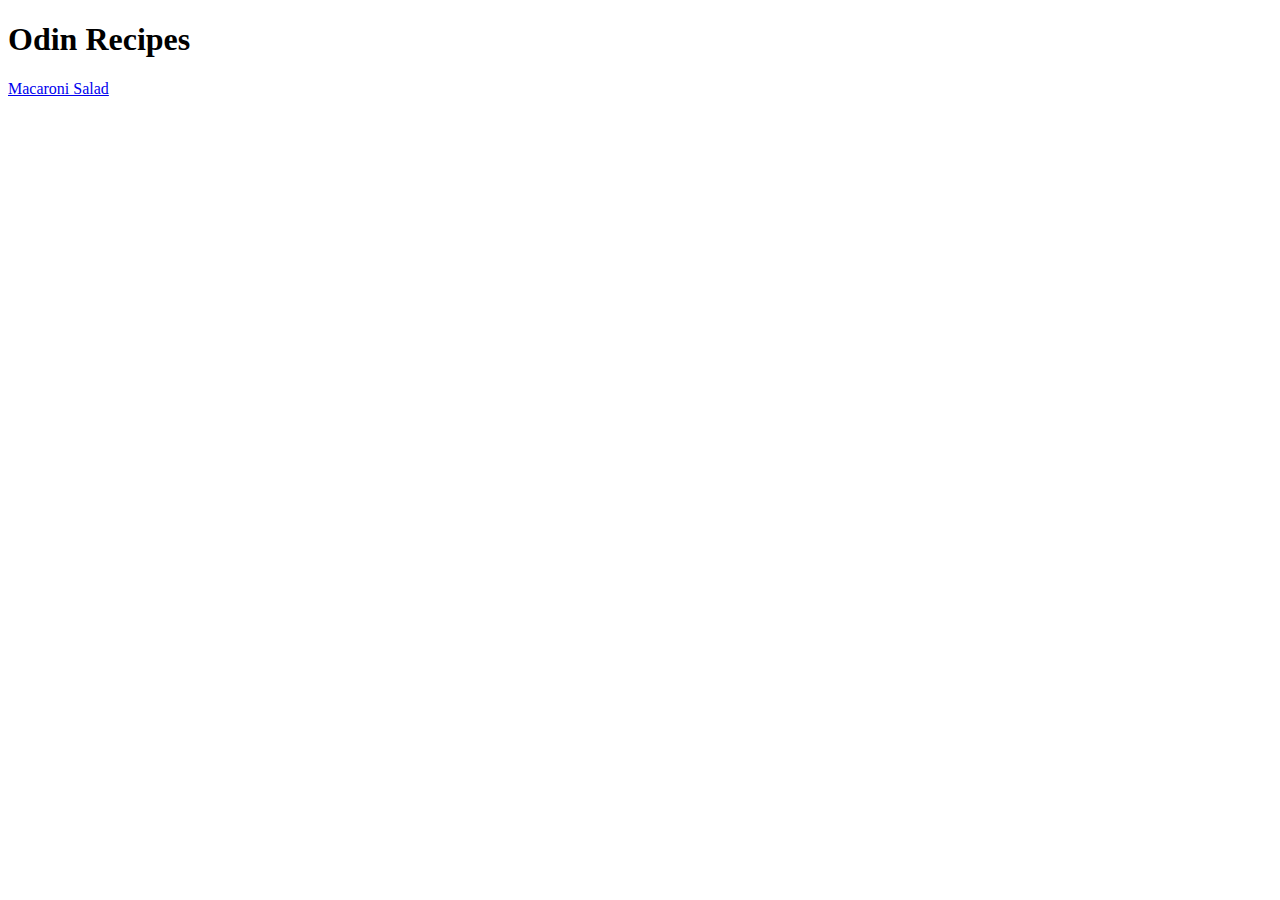
==== index.html @ 9d996314 "Add the ul and ol of ingridients and steps" ====
<!DOCTYPE html>
<html lang="en">
    <head>
        <meta charset="UFF-8">
        <title> odin recipes</title>
    </head>

    <body>
        <h1> Odin Recipes</h1>
        <a href="./recipes/macaroni.html"> Macaroni Salad </a>
        
    </body>
</html>
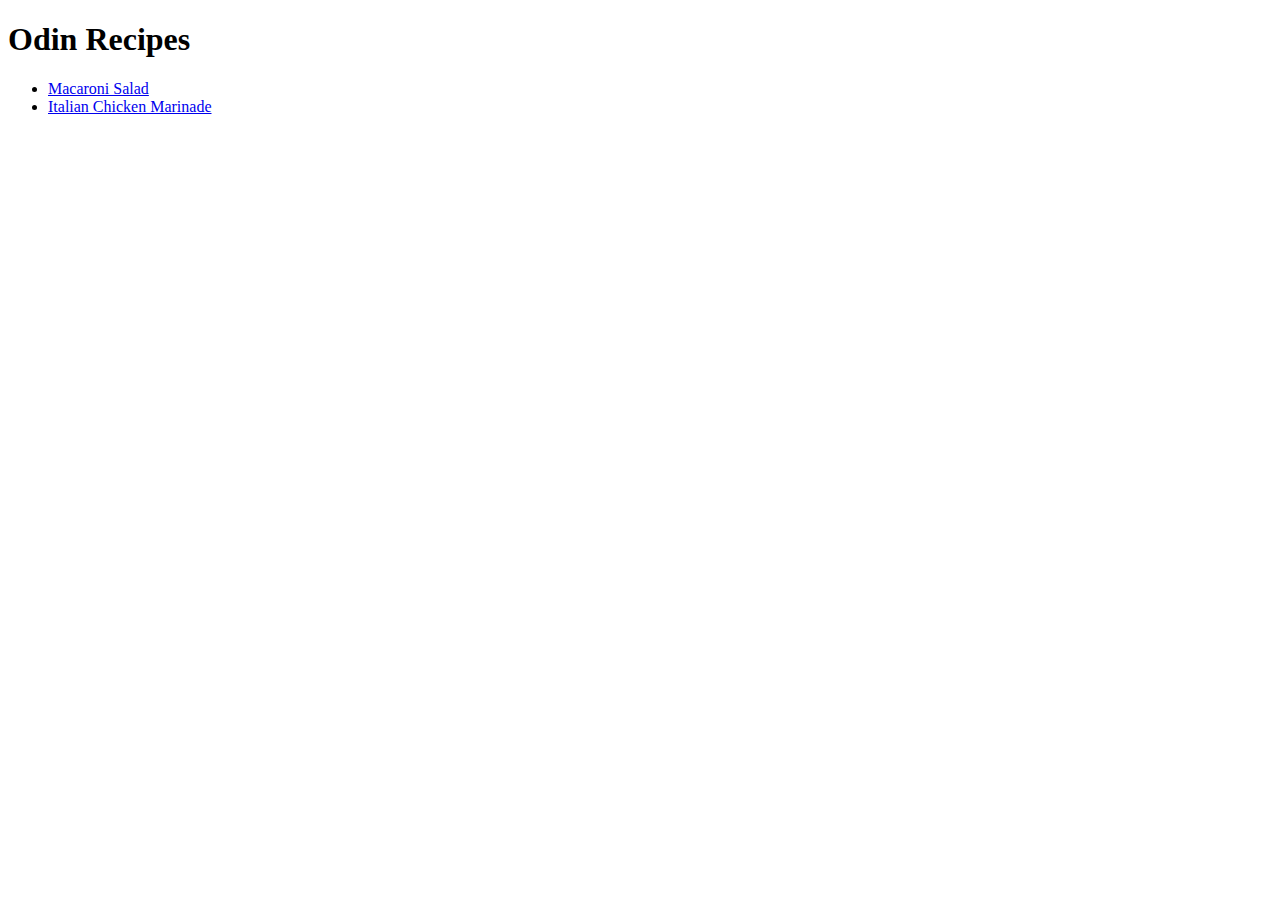
==== commit 13196233: "Add html for the burger recipe" ====
--- a/index.html
+++ b/index.html
@@ -6,8 +6,15 @@
     </head>
 
     <body>
+       
         <h1> Odin Recipes</h1>
-        <a href="./recipes/macaroni.html"> Macaroni Salad </a>
+       
+        <ul>
+       <li> <a href="./recipes/macaroni.html"> Macaroni Salad </a> </li>
+       <li> <a href="./recipes/chicken.html">Italian Chicken Marinade</a> </li>
+
+       </ul>
+        
         
     </body>
 </html>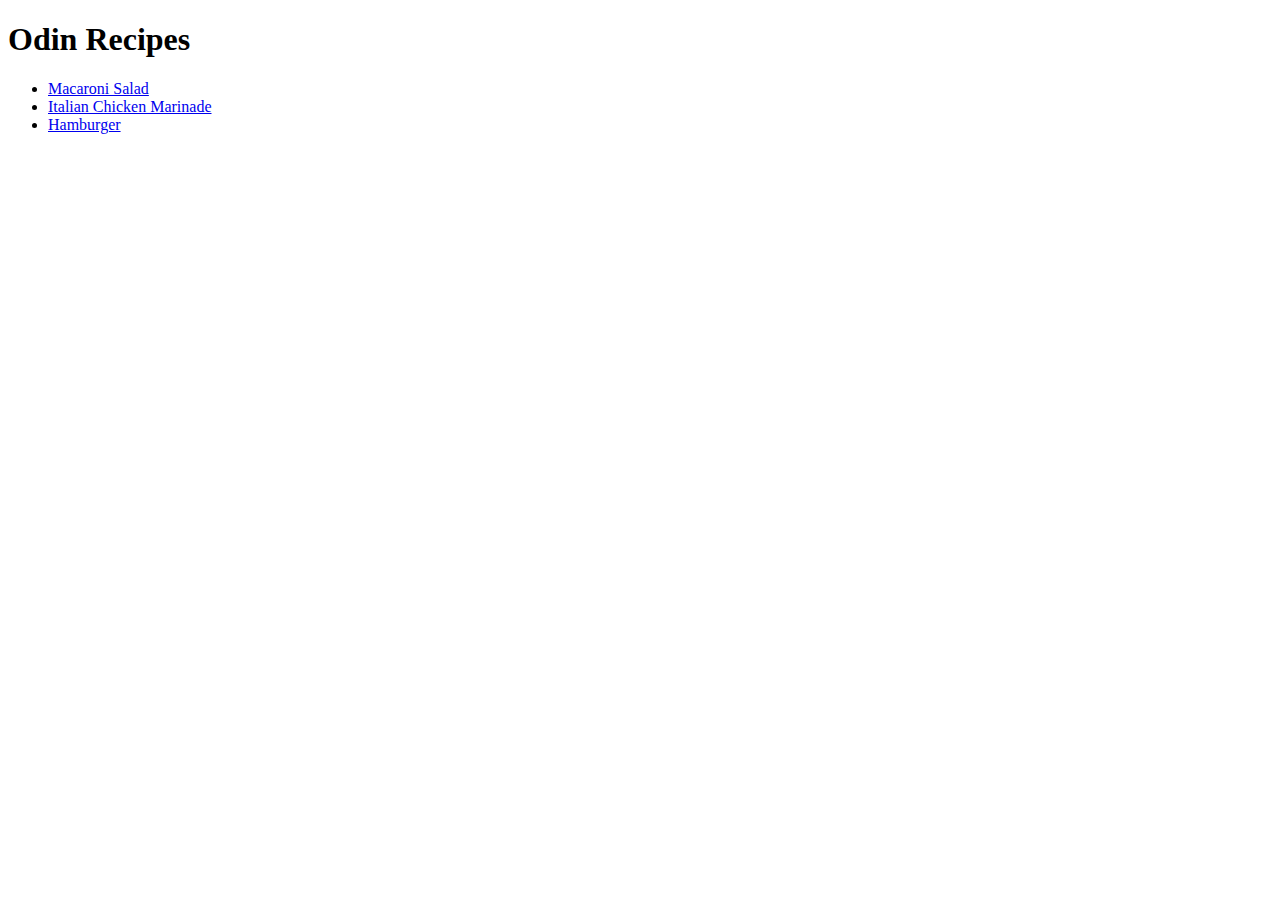
==== commit 50bd59be: "Fix typos for for finished product" ====
--- a/index.html
+++ b/index.html
@@ -2,7 +2,7 @@
 <html lang="en">
     <head>
         <meta charset="UFF-8">
-        <title> odin recipes</title>
+        <title> Odin Recipes</title>
     </head>
 
     <body>
@@ -12,6 +12,7 @@
         <ul>
        <li> <a href="./recipes/macaroni.html"> Macaroni Salad </a> </li>
        <li> <a href="./recipes/chicken.html">Italian Chicken Marinade</a> </li>
+       <li> <a href="./recipes/hamburger.html"> Hamburger</a></li>
 
        </ul>
         
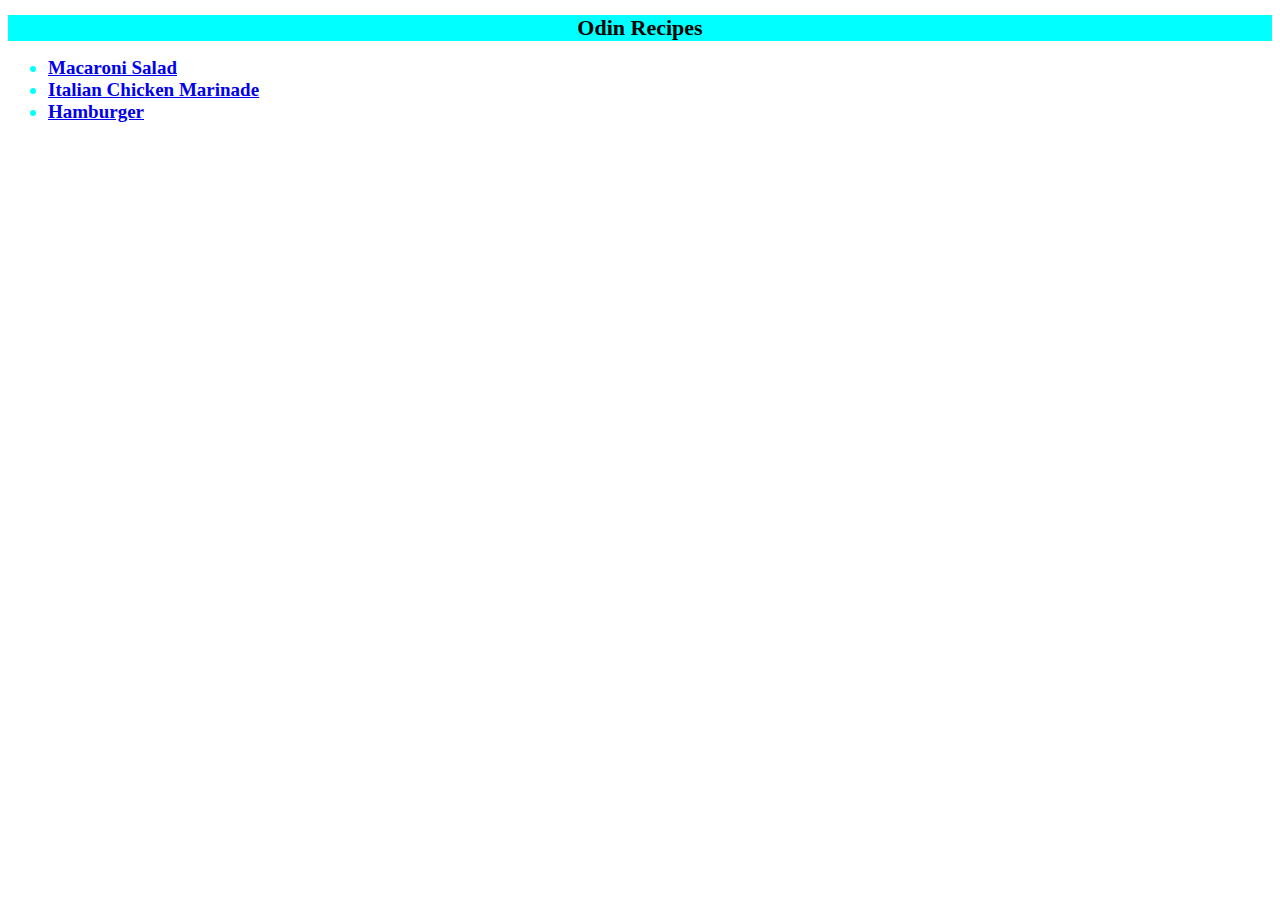
==== commit 511274ae: "Add selectors on html files a.w.a rules on css" ====
--- a/index.html
+++ b/index.html
@@ -3,16 +3,17 @@
     <head>
         <meta charset="UFF-8">
         <title> Odin Recipes</title>
+        <link rel="stylesheet" href="style.css">
     </head>
 
     <body>
        
-        <h1> Odin Recipes</h1>
+        <h1 class="title"> Odin Recipes</h1>
        
-        <ul>
-       <li> <a href="./recipes/macaroni.html"> Macaroni Salad </a> </li>
-       <li> <a href="./recipes/chicken.html">Italian Chicken Marinade</a> </li>
-       <li> <a href="./recipes/hamburger.html"> Hamburger</a></li>
+        <ul class="father">
+       <li class="child"> <a href="./recipes/macaroni.html"> Macaroni Salad </a> </li>
+       <li class="child"> <a href="./recipes/chicken.html">Italian Chicken Marinade</a> </li>
+       <li class="child"> <a href="./recipes/hamburger.html"> Hamburger</a></li>
 
        </ul>
         
--- a/style.css
+++ b/style.css
@@ -0,0 +1,17 @@
+.title {
+    font-family: 'Times New Roman', Times, serif;
+    font-weight: 800;
+    font-size: 22px;
+    color: black;
+    background-color: aqua;
+    text-align: center;
+}
+
+.father .child {
+
+    font-weight: bold;
+    color: aqua;
+    font-size: 19px;
+    font-family: 'Times New Roman', Times, serif;
+
+}